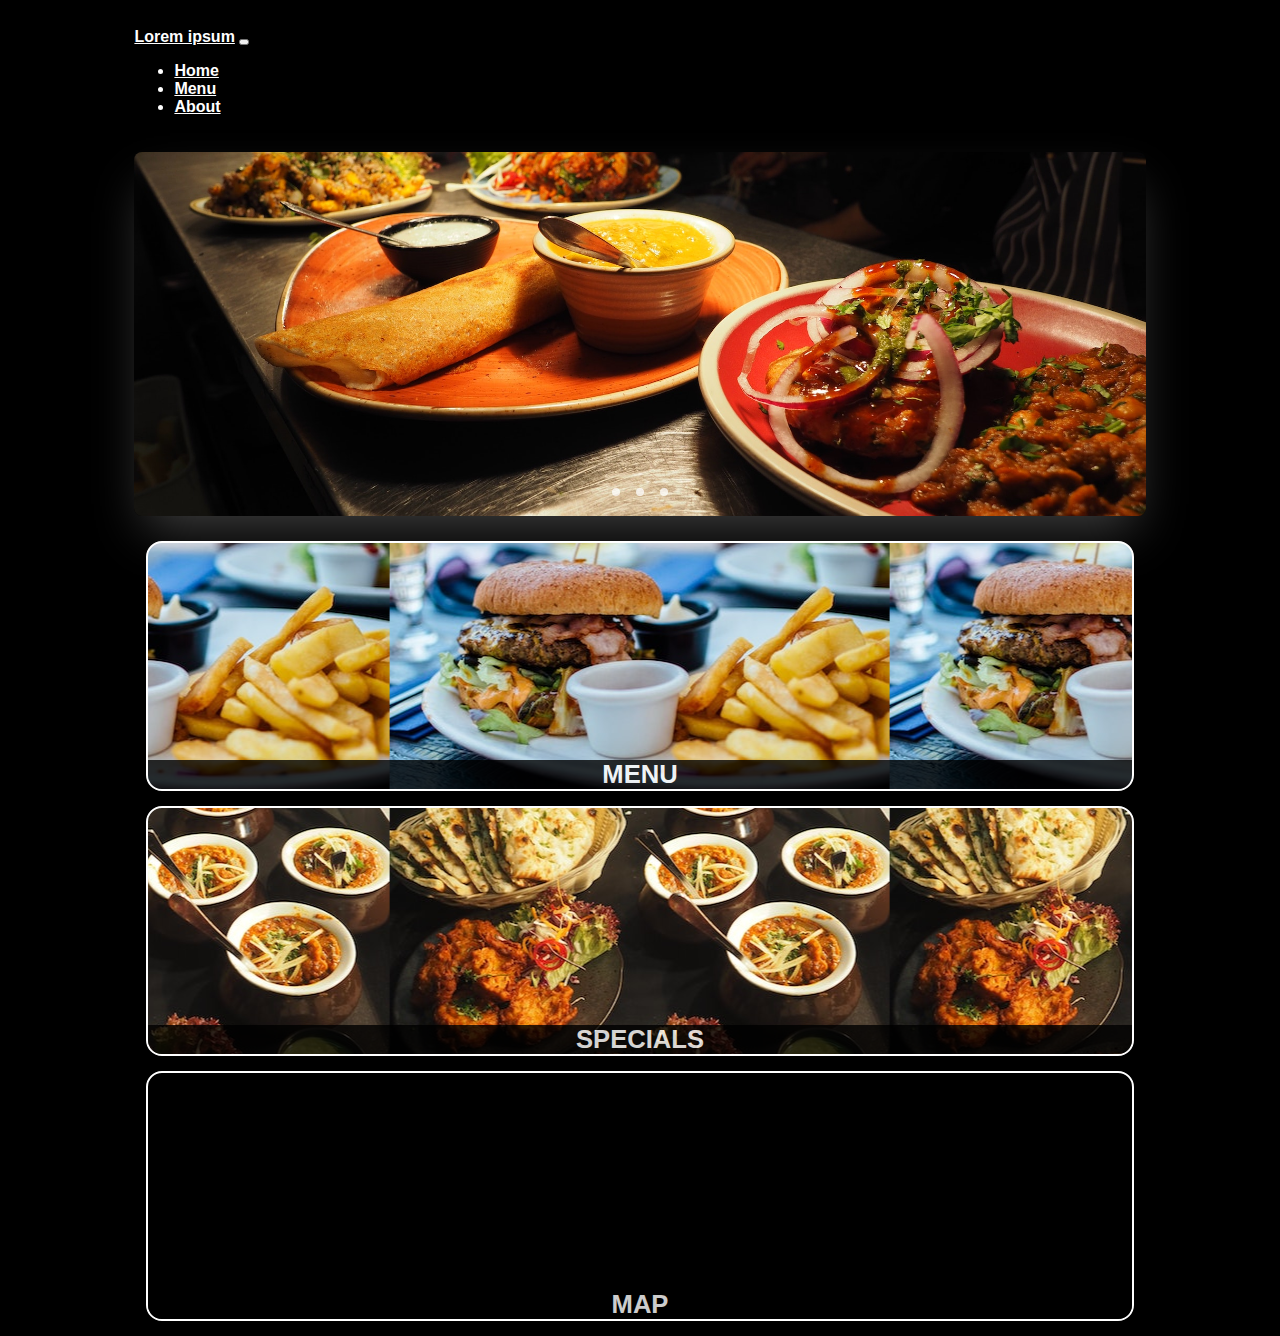
==== site/index.html @ e8bc3ad8 "tiles comleted" ====
<!DOCTYPE html>
<html>
   <head>
    <meta charset="UTF-8">
    <meta name="viewport" content="width=device-width", initial-scale="1">
    <meta http-equiv="X-UA-Compatible" content="IE=edge">
    <title>Foods</title>
    <link href="https://cdn.jsdelivr.net/npm/bootstrap@5.3.0-alpha1/dist/css/bootstrap.min.css" rel="stylesheet" integrity="sha384-GLhlTQ8iRABdZLl6O3oVMWSktQOp6b7In1Zl3/Jr59b6EGGoI1aFkw7cmDA6j6gD" crossorigin="anonymous">
    <script src="https://cdn.jsdelivr.net/npm/bootstrap@5.3.0-alpha1/dist/js/bootstrap.bundle.min.js" integrity="sha384-w76AqPfDkMBDXo30jS1Sgez6pr3x5MlQ1ZAGC+nuZB+EYdgRZgiwxhTBTkF7CXvN" crossorigin="anonymous"></script>
    <link rel="stylesheet" href="css/stylesheet.css">
    <link rel="java" href="js/java.js">
    <link rel="images" href="images">
   </head>
   <body>
      <div class="home">
         <!--top navigation bar-->
         <header>
            <nav id="nav" class="navbar navbar-expand-lg">
               <div class="container-fluid">
                  <a class="navbar-brand mb-0 h1" href="#">Lorem ipsum</a>
                  <button class="navbar-toggler" type="button" data-bs-toggle="collapse" data-bs-target="#navbarSupportedContent"         aria-controls="navbarSupportedContent" aria-expanded="false" aria-label="Toggle navigation">
                     <span class="navbar-toggler-icon"></span>
                  </button>
                  <div class="collapse navbar-collapse" id="navbarSupportedContent">
                     <ul class="navbar-nav ms-auto">
                        <li class="nav-item active">
                           <a class="nav-link"href="#"><span>Home</span></a>
                        </li>
                        <li class="nav-item active">
                           <a class="nav-link"href="#"><span>Menu</span></a>
                        </li>
                        <li class="nav-item active">
                           <a class="nav-link" href="#"><span>About</span></a>
                        </li>
                     </ul>  
                  </div>
               </div>
            </nav>
         </header>
         <!--main content of the website-->
         <section class="container">

            <div class="slider-wrapper col-md-12 col-sm-12 col-xs-12">
               <div class="slider">
                  <img src="images/1.jpg" id="slide-1">
                  <img src="images/2.jpg" id="slide-2">
                  <img src="images/3.jpg" id="slide-3">
               </div>
               <div class="slider-nav">
                  <a href="#slide-1"></a>
                  <a href="#slide-2"></a>
                  <a href="#slide-3"></a>
               </div>
            </div>
         </section>
         <div class="row" id="home-tiles">
            <div class="col-md-4 col-sm-6 col-xs-12">
               <a href="menu-categories.html">
                  <div id="menu-tile">
                     <span>Menu</span>
                  </div>
               </a>
            </div>
            <div class="col-md-4 col-sm-6">
               <a href="single-category.html col-xs-12">
                  <div id="specials-tile">
                     <span>Specials</span>
                  </div>
               </a>
            </div>
            <div class="col-md-4 col-sm-12 col-xs-12">
               <a href="https://goo.gl/maps/xQTiYnsU3hS8sqt38" target="_blank">
                  <div id="map-tile">
                     <iframe src="https://www.google.com/maps/embed?pb=!1m14!1m12!1m3!1d106313.86873558433!2d73.0529792!3d33.623244799999995!2m3!1f0!2f0!3f0!3m2!1i1024!2i768!4f13.1!5e0!3m2!1sen!2s!4v1674904069429!5m2!1sen!2s" width="100%" height="250" style="border:0;" allowfullscreen="" loading="lazy" referrerpolicy="no-referrer-when-downgrade"></iframe>
                     <span>
                        Map
                     </span>
                  </div>
               </a>
            </div>
         </div>
         </div>
   </body>
</html>
---- site/css/stylesheet.css ----
*{
    box-sizing: border-box;
}
body{
   
    color: #ffffff;
    background-color: rgb(0, 0, 0);
    font-family: 'Oxygen', sans-serif;
    font-weight: bold;
}

#nav{
  
    background-color: black;
    padding-top: 20px;
    padding-bottom: 20px;

}
.home{
    margin: 0;
    padding-right: 2%;
    padding-left: 2%;
}

.navbar-brand{ /*brand name*/
    font-weight: bold;
    color: white;
}
@media (min-width:992px) { /*brand name larger view*/
    .home{
        padding-left: 10%;
        padding-right: 10%;
    }
}

.navbar-brand:hover{
    color: white;
}
.navbar-brand:active{
    color: white;
}
.navbar-brand:visited{
    color: white;
}
.navbar-brand:link{
    color: white;
}

.navbar-nav a{
    
    color: white;
}
.navbar-nav a:hover {
    background-color: rgb(106, 43, 43);
    color: #ffffff;
}
.navbar-nav a:active{
    color: #ffffff;
}
.navbar-nav a:visited{
    color: #ffffff;
}
.navbar-nav a:link{
    color: #ffffff;
}
.navbar-toggler-icon{
    background-image: url("data:image/svg+xml,%3csvg xmlns='http://www.w3.org/2000/svg' viewBox='0 0 30 30'%3e%3cpath stroke='rgba%28255, 255, 255, 1%29' stroke-linecap='round' stroke-miterlimit='10' stroke-width='2' d='M4 7h22M4 15h22M4 23h22'/%3e%3c/svg%3e");
    
}
.navbar-toggler{
    padding-right: 0px;
}
.maindiv{
    width: 70%;
    height: 400px;
    left:50%;
    top: 50%;
    transform: translate(-50%,-50%);
    background-size: 100% 100%;
}

/*Home page*/
.container{
    position: relative;
    margin: 0px auto;
    max-width: inherit;
    padding-bottom: 25px;
}
.slider-wrapper{
    position: relative;
    max-width: 100%;
    margin: 0 auto;
    
}
.slider{
    display: flex;
    aspect-ratio: 25/9;
    overflow-x: hidden;
    scroll-snap-type: x mandatory;
    box-shadow: 0 1.5rem 3rem -0.75rem hsla(0, 0%, 100%, 0.25); 
    border-radius: 0.5rem;
  
}
.slider img{
    flex: 1 0 100%;
    scroll-snap-align: start;
    background-image: url("../images/1small.jpg"), url("../images/2small.jpg"), url("../images/3small.jpg");
    animation-name: slide;
    object-fit: cover;
    animation-duration: 10s;
    animation-iteration-count: infinite;
}
.slider img:click{
    animation-play-state: paused;
}
.slider-nav{
    display: flex;
    column-gap: 1rem;
    position: absolute;
    bottom: 1.25rem;
    left: 50%;
    transform: translateX(-50%);
    z-index: 1;
}
.slider-nav a{
    width: 0.5rem;
    height: 0.5rem;
    border-radius: 50%; 
    background-color: #fff;
    opacity: 0.75;
    transition: opacity ease 250rem;
}

@keyframes slide{
    30%{
        transform: translateX(-100%);
    }
    60% {
        transform: translateX(-200%);
    }
}

/*Tiles*/
#home-tiles{
   padding-right: 12px; 
   padding-left: 12px;
}
#menu-tile, #specials-tile, #map-tile{
    height: 250px;
    width: 100%;
    margin-bottom: 15px;
    position: relative;
    border-radius: 1rem;
    border: 2px solid white;
    overflow: hidden;
}
#menu-tile:hover, #specials-tile:hover, #map-tile:hover{
    box-shadow:0 1px 5px 1px #cccccc
}
#menu-tile{
    background-image: url("../images/menu-tile.jpg");
    background-position: center;
}
#specials-tile{
    background-image: url("../images/specials-tile.jpg");
    background-position: center;
}
#menu-tile span, #specials-tile span, #map-tile span{
    position: absolute;
    bottom: 0;
    right: 0;
    width: 100%;
    text-align: center;
    font-size: 1.6rem;
    text-transform: uppercase;
    background-color: #000;
    color: #fff;
    opacity: 0.8;
}
/*Home page end*/
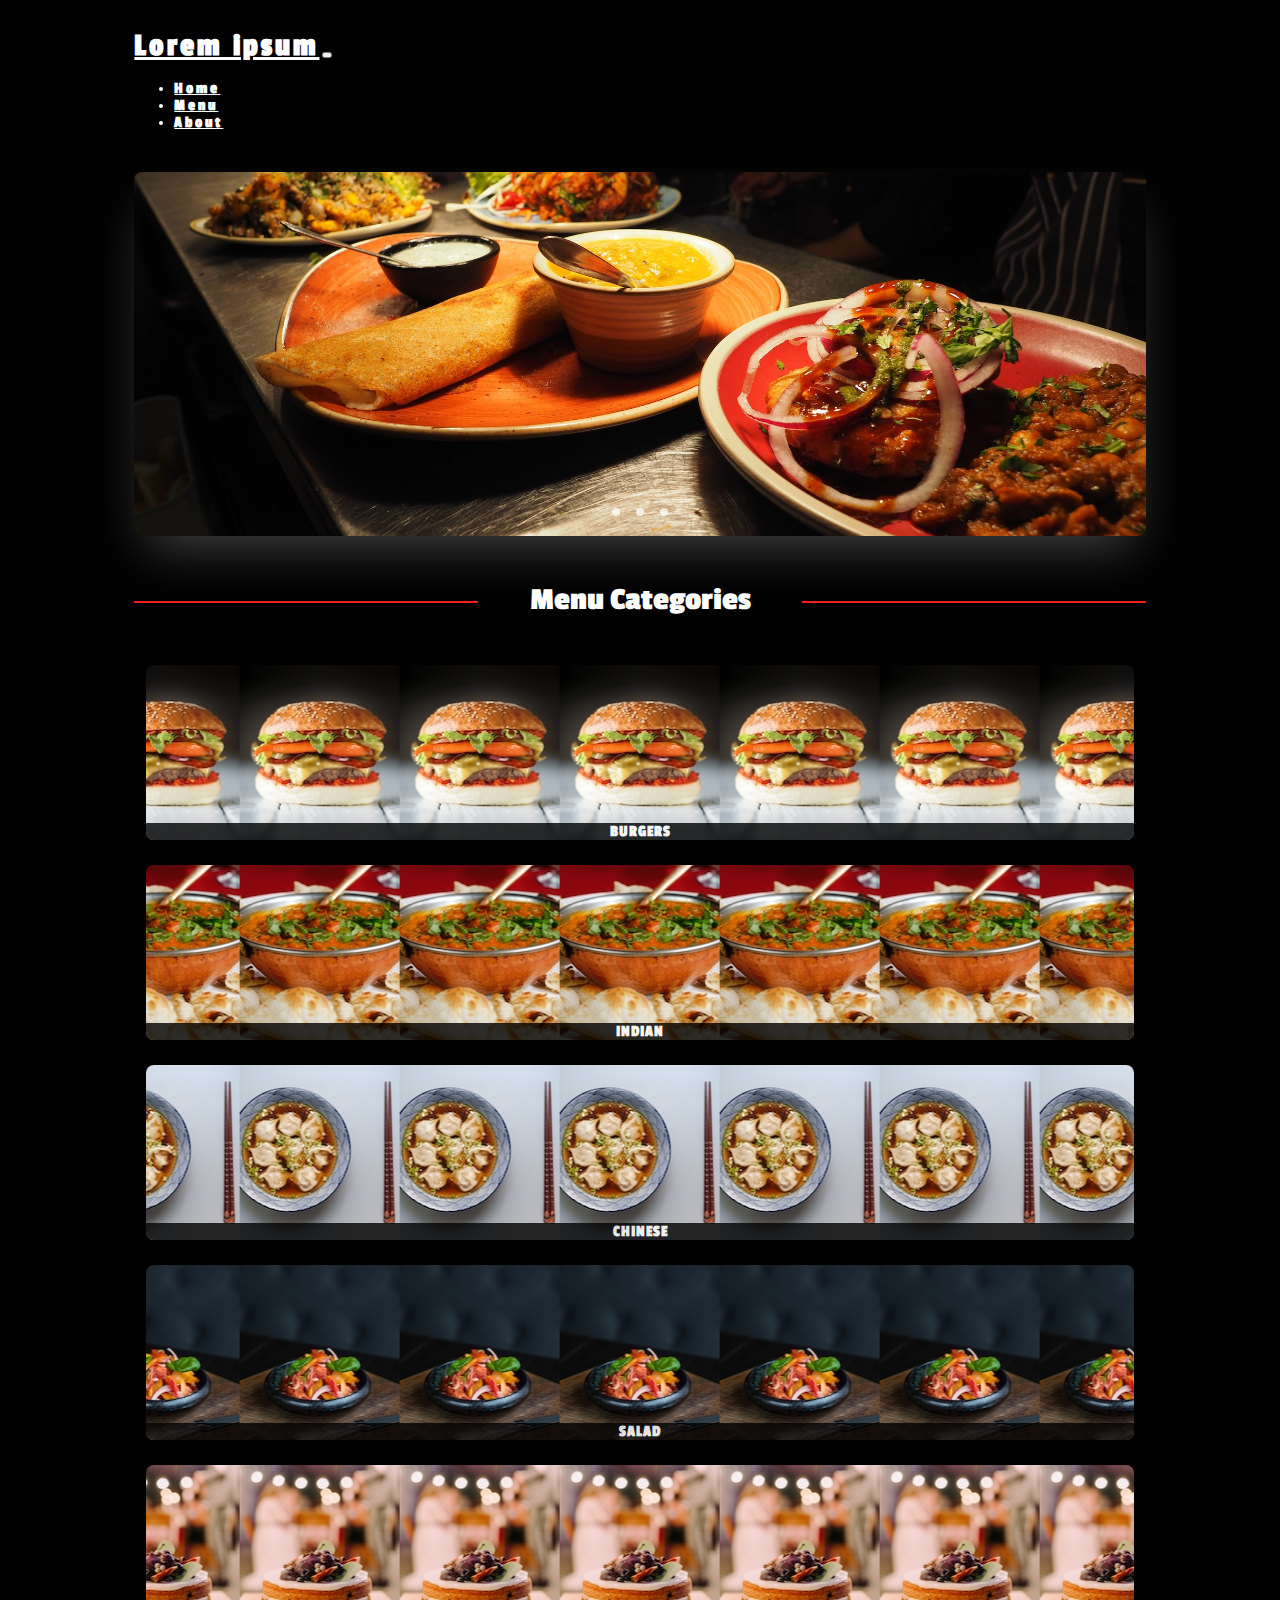
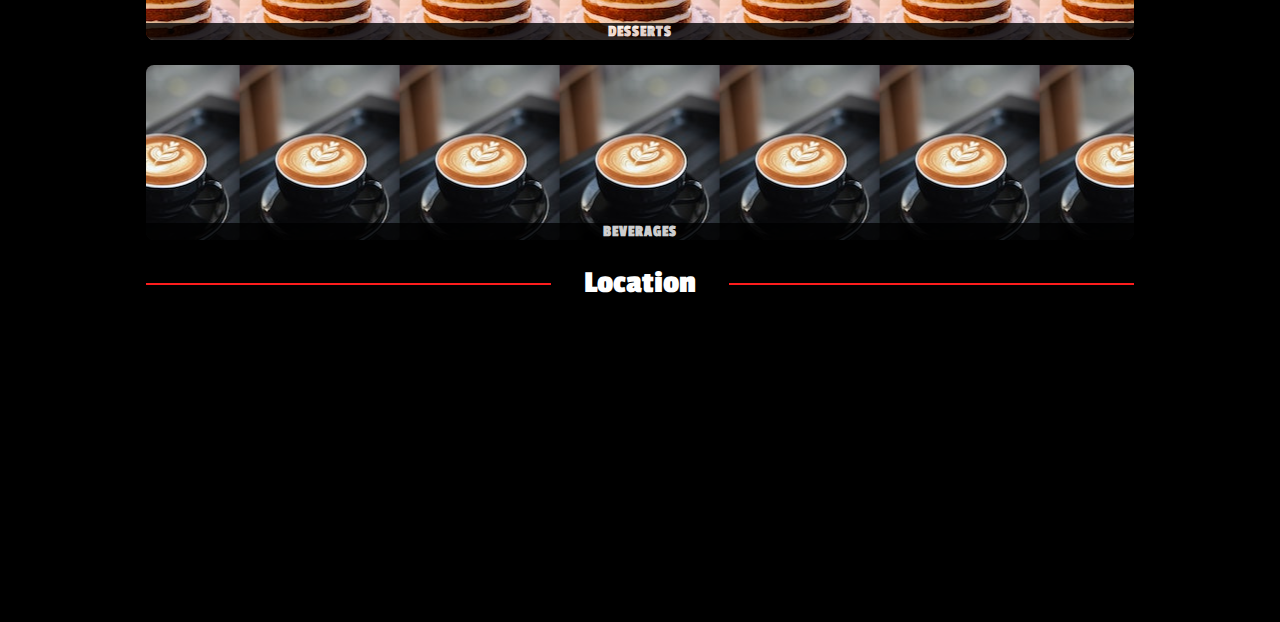
==== commit a3454ad7: "menu categories tiles added on home page" ====
--- a/site/index.html
+++ b/site/index.html
@@ -52,33 +52,66 @@
                   <a href="#slide-3"></a>
                </div>
             </div>
-         </section>
+         </section> 
+         <div class="categories-head">
+            <h1>Menu Categories</h1>
+         </div>
          <div class="row" id="home-tiles">
-            <div class="col-md-4 col-sm-6 col-xs-12">
+            
+            <div class="col-md-2">
                <a href="menu-categories.html">
-                  <div id="menu-tile">
-                     <span>Menu</span>
+                  <div class="cat1" id="menu-tile">
+                     <span>Burgers</span>
                   </div>
                </a>
             </div>
-            <div class="col-md-4 col-sm-6">
-               <a href="single-category.html col-xs-12">
-                  <div id="specials-tile">
-                     <span>Specials</span>
+            <div class="col-md-2">
+               <a href="menu-categories.html">
+                  <div id="menu-tile" class="cat2">
+                     <span>Indian</span>
                   </div>
                </a>
             </div>
-            <div class="col-md-4 col-sm-12 col-xs-12">
-               <a href="https://goo.gl/maps/xQTiYnsU3hS8sqt38" target="_blank">
-                  <div id="map-tile">
-                     <iframe src="https://www.google.com/maps/embed?pb=!1m14!1m12!1m3!1d106313.86873558433!2d73.0529792!3d33.623244799999995!2m3!1f0!2f0!3f0!3m2!1i1024!2i768!4f13.1!5e0!3m2!1sen!2s!4v1674904069429!5m2!1sen!2s" width="100%" height="250" style="border:0;" allowfullscreen="" loading="lazy" referrerpolicy="no-referrer-when-downgrade"></iframe>
-                     <span>
-                        Map
-                     </span>
+            <div class="col-md-2">
+               <a href="menu-categories.html">
+                  <div id="menu-tile" class="cat3">
+                     <span>Chinese</span>
+                  </div>
+               </a>
+            </div>
+            <div class="col-md-2">
+               <a href="menu-categories.html">
+                  <div id="menu-tile" class="cat4">
+                     <span>Salad</span>
+                  </div>
+               </a>
+            </div>
+            <div class="col-md-2">
+               <a href="menu-categories.html">
+                  <div id="menu-tile" class="cat5">
+                     <span>Desserts</span>
+                  </div>
+               </a>
+            </div>
+            <div class="col-md-2">
+               <a href="menu-categories.html">
+                  <div id="menu-tile" class="cat6">
+                     <span>Beverages</span>
                   </div>
                </a>
             </div>
          </div>
+         <div class="location-head">
+            <h1>Location</h1>
          </div>
+         <div class="col-md-12 col-sm-12 col-xs-12">
+            <a href="https://goo.gl/maps/xQTiYnsU3hS8sqt38" target="_blank">
+               <div id="map-tile">
+                  <iframe src="https://www.google.com/maps/embed?pb=!1m14!1m12!1m3!1d106313.86873558433!2d73.0529792!3d33.623244799999995!2m3!1f0!2f0!3f0!3m2!1i1024!2i768!4f13.1!5e0!3m2!1sen!2s!4v1674904069429!5m2!1sen!2s" width="100%" height="250" style="border:0;" allowfullscreen="" loading="lazy" referrerpolicy="no-referrer-when-downgrade"></iframe>
+               </div>
+            </a>
+         </div>
+
+      </div>
    </body>
 </html>--- a/site/css/stylesheet.css
+++ b/site/css/stylesheet.css
@@ -1,11 +1,15 @@
 *{
     box-sizing: border-box;
 }
+@font-face{
+  
+    font-family: 'passion-one-normal';
+    src: url('../fonts/PassionOne-Regular.ttf');
+}
 body{
-   
     color: #ffffff;
     background-color: rgb(0, 0, 0);
-    font-family: 'Oxygen', sans-serif;
+    font-family: passion-one-normal, sans-serif;
     font-weight: bold;
 }
 
@@ -13,9 +17,10 @@
   
     background-color: black;
     padding-top: 20px;
-    padding-bottom: 20px;
-
-}
+    padding-bottom: 25px;
+
+}
+
 .home{
     margin: 0;
     padding-right: 2%;
@@ -25,6 +30,8 @@
 .navbar-brand{ /*brand name*/
     font-weight: bold;
     color: white;
+    letter-spacing: 3px;
+    font-size: 2rem;
 }
 @media (min-width:992px) { /*brand name larger view*/
     .home{
@@ -49,6 +56,8 @@
 .navbar-nav a{
     
     color: white;
+    letter-spacing: 3px;
+    font-size: 1rem;
 }
 .navbar-nav a:hover {
     background-color: rgb(106, 43, 43);
@@ -143,40 +152,217 @@
 /*Tiles*/
 #home-tiles{
    padding-right: 12px; 
-   padding-left: 12px;
-}
-#menu-tile, #specials-tile, #map-tile{
+   padding-left: 12px;   
+}
+#menu-tile, #map-tile{
+    height: 175px;
+    width: 100%;
+    position: relative;
+    border-radius: 0.5rem;
+    overflow: hidden;
+    margin-bottom: 25px;
+}
+#map-tile{
     height: 250px;
-    width: 100%;
-    margin-bottom: 15px;
-    position: relative;
-    border-radius: 1rem;
-    border: 2px solid white;
-    overflow: hidden;
-}
-#menu-tile:hover, #specials-tile:hover, #map-tile:hover{
+}
+#menu-tile:hover, #map-tile:hover{
     box-shadow:0 1px 5px 1px #cccccc
 }
 #menu-tile{
-    background-image: url("../images/menu-tile.jpg");
+  
     background-position: center;
 }
-#specials-tile{
-    background-image: url("../images/specials-tile.jpg");
-    background-position: center;
-}
-#menu-tile span, #specials-tile span, #map-tile span{
+.cat1{
+    background-image: url("../images/burgers.jpg");
+}
+.cat2{
+    background-image: url("../images/indian.jpg");
+}
+.cat3{
+    background-image: url("../images/chinese.jpg");
+}
+.cat4{
+    background-image: url("../images/salad.jpg");
+}
+.cat5{
+    background-image: url("../images/desserts.jpg");
+}
+.cat6{
+    background-image: url("../images/beverages.jpg");
+}
+
+#menu-tile span, #map-tile span{
     position: absolute;
     bottom: 0;
     right: 0;
     width: 100%;
+    font-family: passion-one-normal, sans-serif;
     text-align: center;
-    font-size: 1.6rem;
+    font-size: 1rem;
     text-transform: uppercase;
+    letter-spacing: 1px;
     background-color: #000;
     color: #fff;
     opacity: 0.8;
 }
+@font-face{
+    font-family: 'passion-one-bold';
+    src: url('../fonts/PassionOne-Bold.ttf');
+}
+.categories-head h1{
+    text-align: center;
+    color: #fff;
+    font-family: passion-one-bold, sans-serif;
+    /* font-weight: 300; */
+    padding-bottom: 25px;
+    position: relative;
+}
+.categories-head h1::before{
+    content: "";
+    display: block;
+    width: 34%;
+    height: 2px;
+    background: rgb(253, 29, 29);
+    position: absolute;
+    left:0;
+    top: 30%;
+}
+.categories-head h1::after{
+    content: "";
+    display: block;
+    width: 34%;
+    height: 2px;
+    background: rgb(253, 29, 29);
+    position: absolute;
+    right: 0;
+    top: 30%;
+}
+.location-head h1{
+    text-align: center;
+    color: #fff;
+    font-family: passion-one-bold, sans-serif;
+    /* font-weight: 300; */
+    padding-bottom: 25px;
+    position: relative;
+}
+.location-head h1::before{
+    content: "";
+    display: block;
+    width: 40%;
+    height: 2px;
+    background: rgb(253, 29, 29);
+    position: absolute;
+    left: 12px;
+    top: 30%;
+}
+.location-head h1::after{
+    content: "";
+    display: block;
+    width: 40%;
+    height: 2px;
+    background: rgb(253, 29, 29);
+    position: absolute;
+    right: 12px;
+    top: 30%;
+}
+@media (max-width: 570px){
+    
+    .row{
+        display: grid;
+        grid-auto-flow: column;
+        grid-auto-columns: 35%;
+        overflow-x: auto;
+        overscroll-behavior-inline: contain;
+    }
+  
+    #map-tile{
+        height: 150px;
+    }
+
+    #menu-tile{
+        height: 100px;
+    }
+
+    .cat1{
+        background-image: url("../images/burgers-xs.jpg");
+    }
+    .cat2{
+        background-image: url("../images/indian-xs.jpg");
+    }
+    .cat3{
+        background-image: url("../images/chinese-xs.jpg");
+    }
+    .cat4{
+        background-image: url("../images/salad-xs.jpg");
+    }
+    .cat5{
+        background-image: url("../images/desserts-xs.jpg");
+    }
+    .cat6{
+        background-image: url("../images/beverages-xs.jpg");
+    }
+
+    .categories-head h1{
+        text-align: center;
+        color: #fff;
+        font-family: passion-one-bold, sans-serif;
+        /* font-weight: 300; */
+        padding-bottom: 25px;
+        position: relative;
+        font-size: 1.5rem;
+    }
+    .categories-head h1::before{
+        content: "";
+        display: block;
+        width: 24%;
+        height: 2px;
+        background: rgb(253, 29, 29);
+        position: absolute;
+        left:12px;
+        top: 30%;
+    }
+    .categories-head h1::after{
+        content: "";
+        display: block;
+        width: 24%;
+        height: 2px;
+        background: rgb(253, 29, 29);
+        position: absolute;
+        right: 12px;
+        top: 30%;
+    }
+    .location-head h1{
+        text-align: center;
+        color: #fff;
+        font-family: passion-one-bold, sans-serif;
+        /* font-weight: 300; */
+        padding-bottom: 25px;
+        position: relative;
+        font-size: 1.5rem;
+    }
+    .location-head h1::before{
+        content: "";
+        display: block;
+        width: 34%;
+        height: 2px;
+        background: rgb(253, 29, 29);
+        position: absolute;
+        left: 12px;
+        top: 30%;
+    }
+    .location-head h1::after{
+        content: "";
+        display: block;
+        width: 34%;
+        height: 2px;
+        background: rgb(253, 29, 29);
+        position: absolute;
+        right: 12px;
+        top: 30%;
+    }
+    
+}
+
 /*Home page end*/
 
 
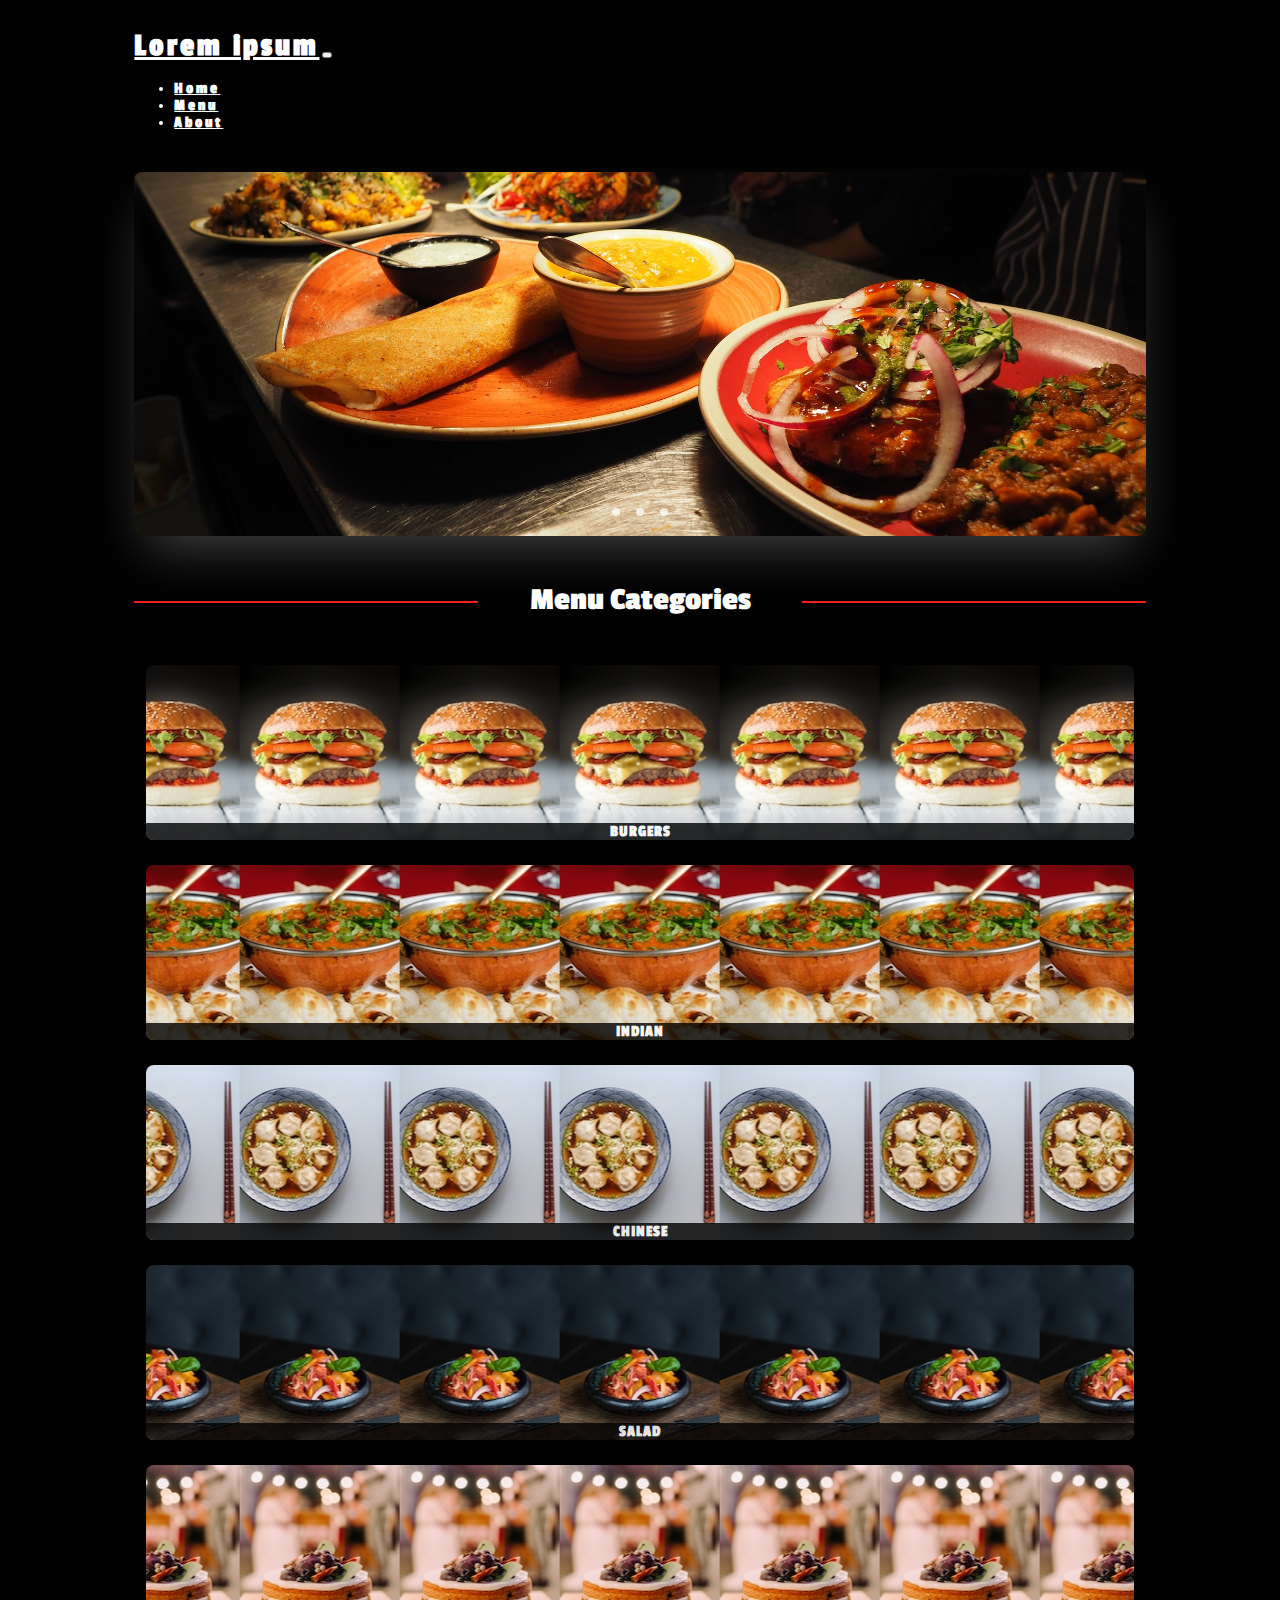
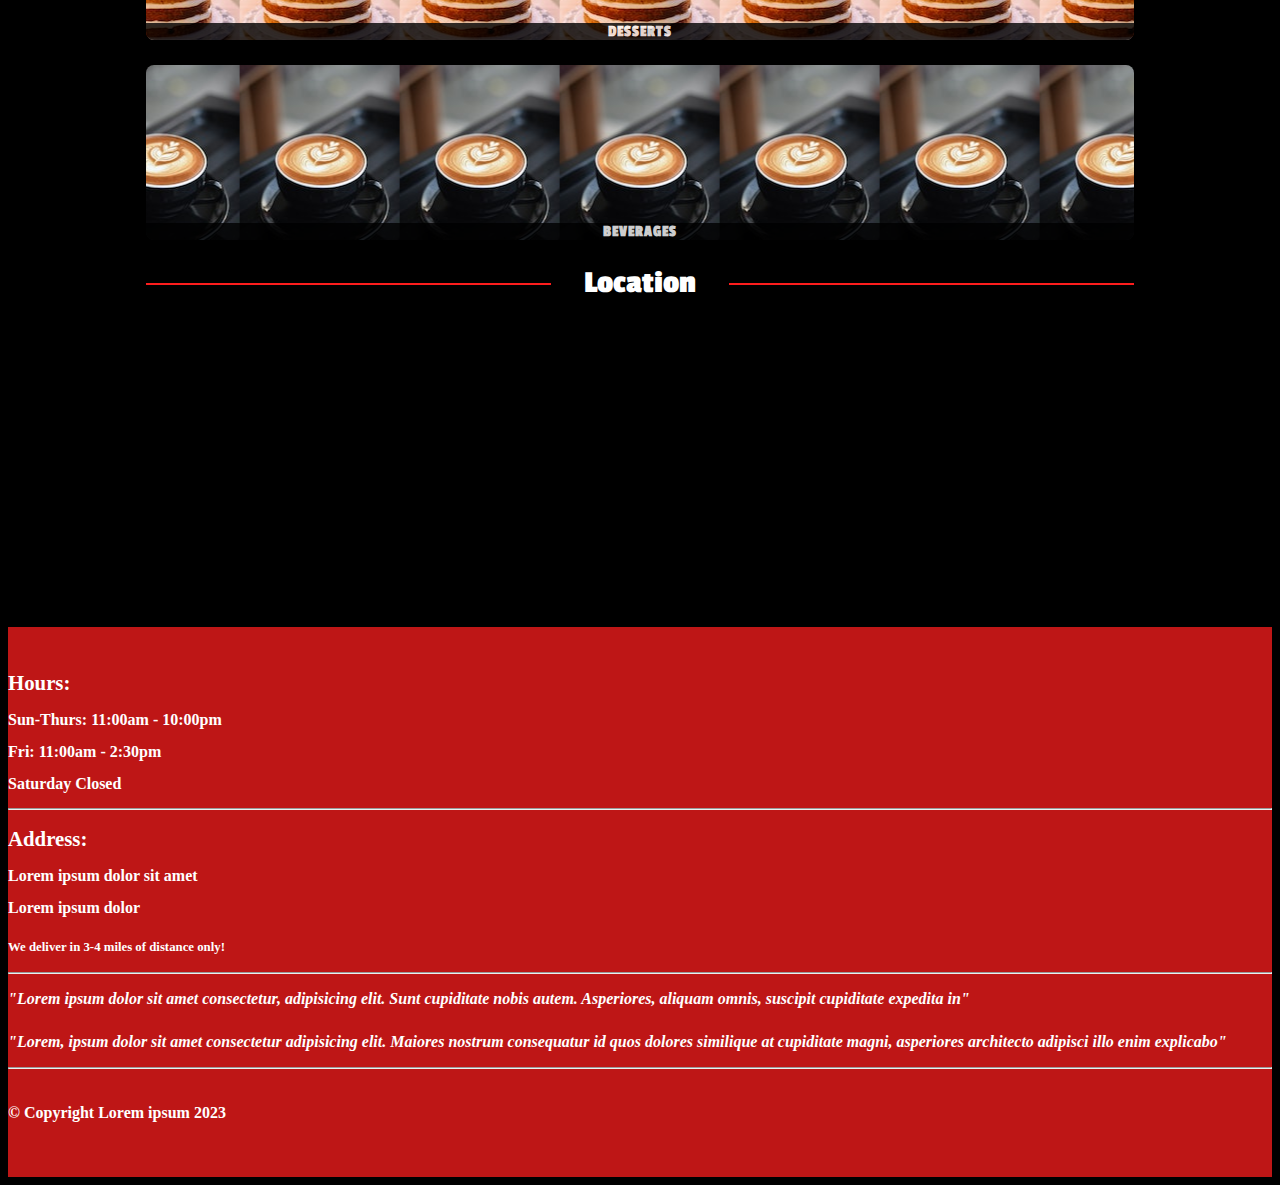
==== commit 67ed4faa: "menu categories tiles added on home page corrected again" ====
--- a/site/index.html
+++ b/site/index.html
@@ -37,6 +37,7 @@
                </div>
             </nav>
          </header>
+         <!-- top nav bar end -->
          <!--main content of the website-->
          <section class="container">
 
@@ -111,7 +112,35 @@
                </div>
             </a>
          </div>
-
+         <!--main content of the website end-->
       </div>
+      <!-- footer start -->
+      <footer class="panel-footer">
+         <div class="container">
+            <div class="row">
+               <section id="hours" class="col-sm-4 col-xs-12">
+                  <span>Hours:</span><br>
+                  Sun-Thurs: 11:00am - 10:00pm<br>
+                  Fri: 11:00am - 2:30pm<br>
+                  Saturday Closed
+                  <hr class="d-block d-sm-none">
+               </section>
+               <section id="address" class="col-sm-4 col-xs-12">
+                  <span>Address:</span><br>
+                  Lorem ipsum dolor sit amet <br>
+                  Lorem ipsum dolor
+                  <p>We deliver in 3-4 miles of distance only!</p>
+                  <hr class="d-block d-sm-none">
+               </section>
+               <section id="testimonials" class="col-sm-4 col-xs-12">
+                  <p>"Lorem ipsum dolor sit amet consectetur, adipisicing elit. Sunt cupiditate nobis autem. Asperiores, aliquam omnis, suscipit cupiditate expedita in" </p>
+                  <p>"Lorem, ipsum dolor sit amet consectetur adipisicing elit. Maiores nostrum consequatur id quos dolores similique at cupiditate magni, asperiores architecto adipisci illo enim explicabo" </p>
+                  <hr class="d-block d-sm-none">
+               </section>
+            </div>
+            <div class="text-center">&copy; Copyright Lorem ipsum 2023</div>
+         </div>
+      </footer>
    </body>
+   
 </html>--- a/site/css/stylesheet.css
+++ b/site/css/stylesheet.css
@@ -265,12 +265,43 @@
     right: 12px;
     top: 30%;
 }
+/* Footer */
+.panel-footer{
+    background-color: rgb(253, 29, 29, 0.75);
+    color: #fff;
+    margin-top: 30px;
+    padding-top: 35px;
+    padding-bottom: 30px;
+    border-top: 0;
+    font-family:'Times New Roman', Times, serif;
+    width: 100%;
+}
+.panel-footer div.row{
+    margin-bottom: 35px;
+}
+#hours, #address{
+    line-height: 2;
+}
+#hours>span , #address>span{
+    font-size: 1.3rem;
+}
+#address p{
+    color: #ffffff;
+    font-size: 0.8rem;
+    line-height: 1.8;
+}
+#testimonials{
+    font-style: italic;
+}
+#testimonials p:nth-child(2){
+    margin-top: 25px;
+} 
 @media (max-width: 570px){
     
     .row{
         display: grid;
         grid-auto-flow: column;
-        grid-auto-columns: 35%;
+        grid-auto-columns: 32%;
         overflow-x: auto;
         overscroll-behavior-inline: contain;
     }
@@ -319,7 +350,7 @@
         background: rgb(253, 29, 29);
         position: absolute;
         left:12px;
-        top: 30%;
+        top: 25%;
     }
     .categories-head h1::after{
         content: "";
@@ -329,7 +360,7 @@
         background: rgb(253, 29, 29);
         position: absolute;
         right: 12px;
-        top: 30%;
+        top: 25%;
     }
     .location-head h1{
         text-align: center;
@@ -348,7 +379,7 @@
         background: rgb(253, 29, 29);
         position: absolute;
         left: 12px;
-        top: 30%;
+        top: 25%;
     }
     .location-head h1::after{
         content: "";
@@ -358,9 +389,11 @@
         background: rgb(253, 29, 29);
         position: absolute;
         right: 12px;
-        top: 30%;
-    }
-    
+        top: 25%;
+    }
+    .panel-footer{
+        display: block;
+    }
 }
 
 /*Home page end*/
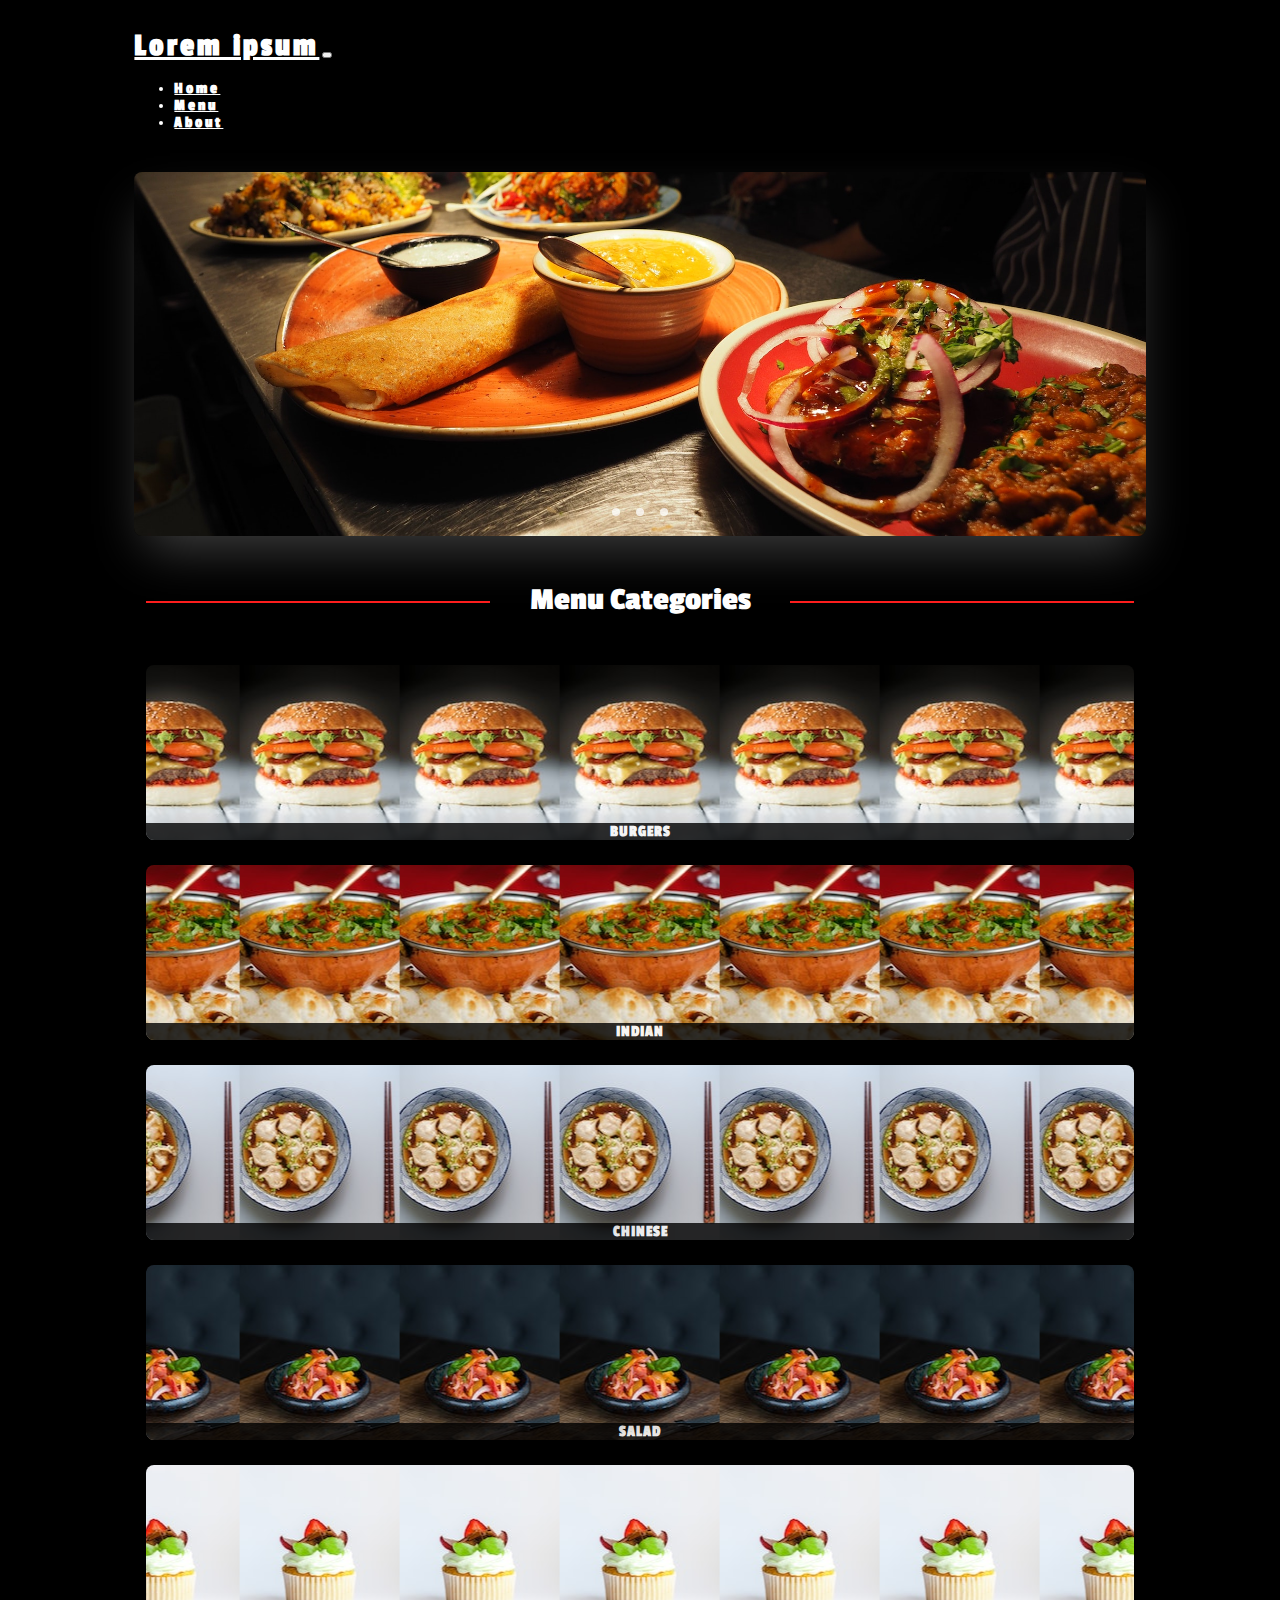
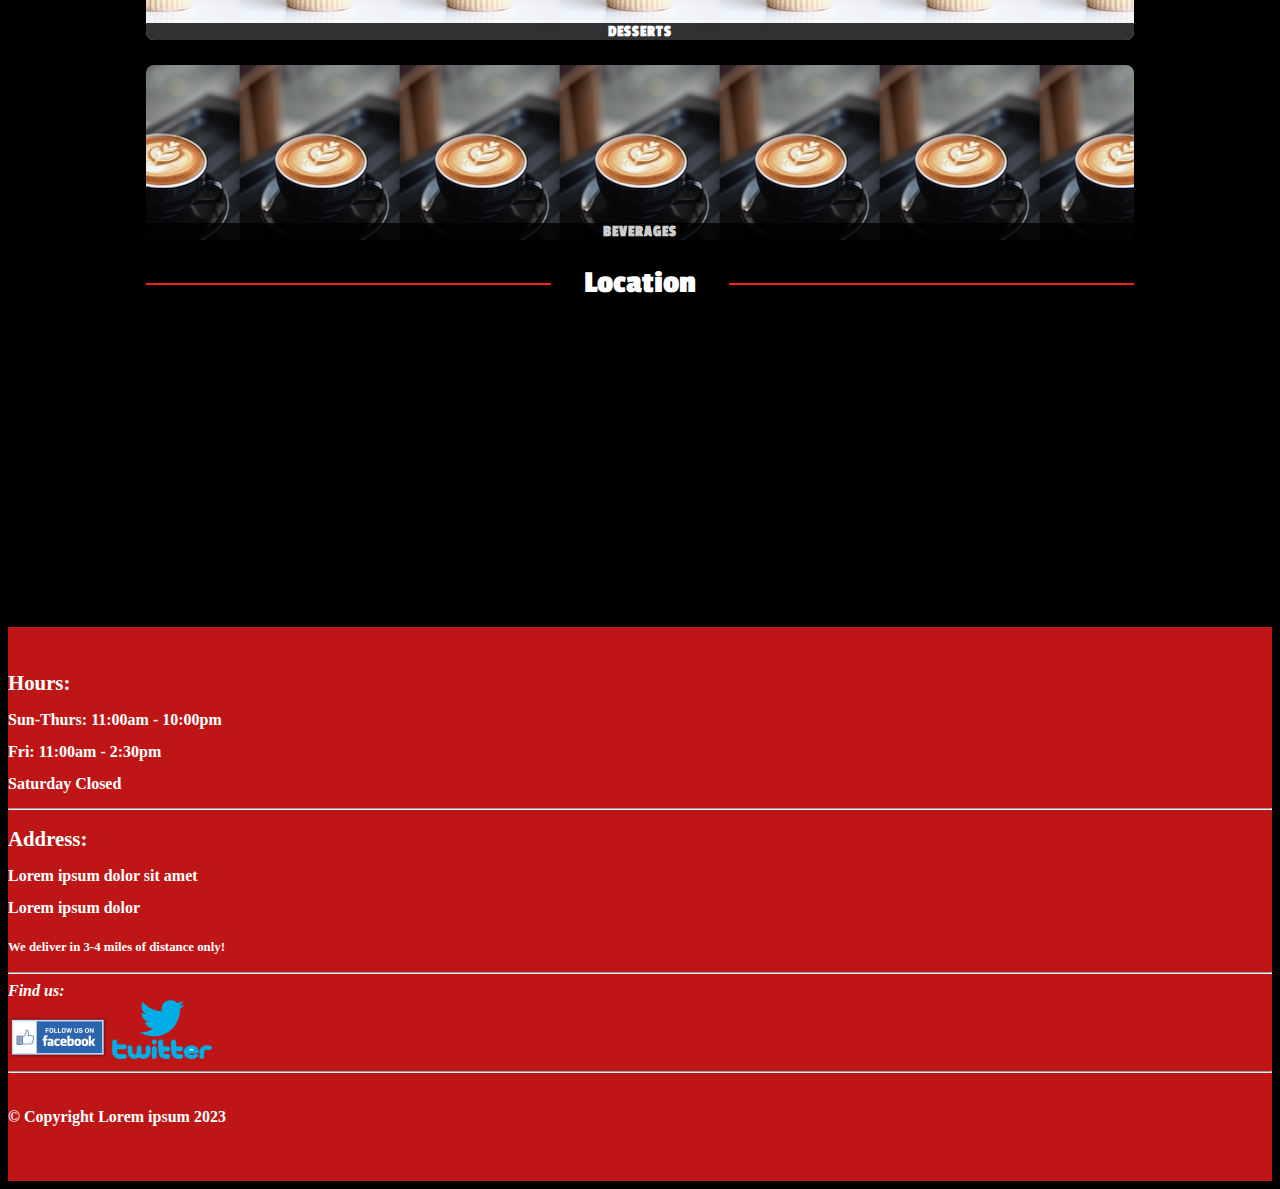
==== commit d8cabd42: "menu-categories page draft1" ====
--- a/site/index.html
+++ b/site/index.html
@@ -24,10 +24,10 @@
                   <div class="collapse navbar-collapse" id="navbarSupportedContent">
                      <ul class="navbar-nav ms-auto">
                         <li class="nav-item active">
-                           <a class="nav-link"href="#"><span>Home</span></a>
+                           <a class="nav-link"href="index.html"><span>Home</span></a>
                         </li>
                         <li class="nav-item active">
-                           <a class="nav-link"href="#"><span>Menu</span></a>
+                           <a class="nav-link"href="menu-categories.html"><span>Menu</span></a>
                         </li>
                         <li class="nav-item active">
                            <a class="nav-link" href="#"><span>About</span></a>
@@ -133,8 +133,10 @@
                   <hr class="d-block d-sm-none">
                </section>
                <section id="testimonials" class="col-sm-4 col-xs-12">
-                  <p>"Lorem ipsum dolor sit amet consectetur, adipisicing elit. Sunt cupiditate nobis autem. Asperiores, aliquam omnis, suscipit cupiditate expedita in" </p>
-                  <p>"Lorem, ipsum dolor sit amet consectetur adipisicing elit. Maiores nostrum consequatur id quos dolores similique at cupiditate magni, asperiores architecto adipisci illo enim explicabo" </p>
+                  <span>Find us:</span><br>
+                  <!-- <div>find us</div> -->
+                  <img src="images/facebook.png" alt="">
+                  <img src="images/twitter.png" alt="">
                   <hr class="d-block d-sm-none">
                </section>
             </div>
--- a/site/css/stylesheet.css
+++ b/site/css/stylesheet.css
@@ -164,6 +164,8 @@
 }
 #map-tile{
     height: 250px;
+    margin-right: 12px;
+    margin-right: 100px;
 }
 #menu-tile:hover, #map-tile:hover{
     box-shadow:0 1px 5px 1px #cccccc
@@ -224,7 +226,7 @@
     height: 2px;
     background: rgb(253, 29, 29);
     position: absolute;
-    left:0;
+    left:12px;
     top: 30%;
 }
 .categories-head h1::after{
@@ -234,7 +236,7 @@
     height: 2px;
     background: rgb(253, 29, 29);
     position: absolute;
-    right: 0;
+    right: 12px;
     top: 30%;
 }
 .location-head h1{
@@ -296,6 +298,93 @@
 #testimonials p:nth-child(2){
     margin-top: 25px;
 } 
+#testimonials img{
+    background-color: transparent;
+}
+/* medium to large devices / tabs */
+@media (min-width: 769px) and (max-width: 1200px){
+    #menu-tile{
+        height: 135px;
+    }
+    #menu-categories-tiles{
+        padding-right: 12px;
+        padding-left: 12px;
+    }
+    
+}
+/* small devices */
+@media (min-width: 570px) and (max-width: 769px){
+    .row{
+        display: grid;
+        grid-auto-flow: column;
+        grid-auto-columns: 23%;
+        overflow-x: auto;
+        overscroll-behavior-inline: contain;
+    }
+    #menu-tile{
+        height: 120px;
+    }
+    .categories-head h1{
+        text-align: center;
+        color: #fff;
+        font-family: passion-one-bold, sans-serif;
+        /* font-weight: 300; */
+        padding-bottom: 25px;
+        position: relative;
+        font-size: 1.5rem;
+    }
+    .categories-head h1::before{
+        content: "";
+        display: block;
+        width: 33%;
+        height: 2px;
+        background: rgb(253, 29, 29);
+        position: absolute;
+        left:12px;
+        top: 25%;
+    }
+    .categories-head h1::after{
+        content: "";
+        display: block;
+        width: 33%;
+        height: 2px;
+        background: rgb(253, 29, 29);
+        position: absolute;
+        right: 12px;
+        top: 25%;
+    }
+    .location-head h1{
+        text-align: center;
+        color: #fff;
+        font-family: passion-one-bold, sans-serif;
+        /* font-weight: 300; */
+        padding-bottom: 25px;
+        position: relative;
+        font-size: 1.5rem;
+    }
+    .location-head h1::before{
+        content: "";
+        display: block;
+        width: 36%;
+        height: 2px;
+        background: rgb(253, 29, 29);
+        position: absolute;
+        left: 12px;
+        top: 25%;
+    }
+    .location-head h1::after{
+        content: "";
+        display: block;
+        width: 36%;
+        height: 2px;
+        background: rgb(253, 29, 29);
+        position: absolute;
+        right: 12px;
+        top: 25%;
+    }
+
+}
+/* Extra small devuces only */
 @media (max-width: 570px){
     
     .row{
@@ -337,7 +426,7 @@
         text-align: center;
         color: #fff;
         font-family: passion-one-bold, sans-serif;
-        /* font-weight: 300; */
+        font-weight: 300;
         padding-bottom: 25px;
         position: relative;
         font-size: 1.5rem;
@@ -391,11 +480,48 @@
         right: 12px;
         top: 25%;
     }
-    .panel-footer{
-        display: block;
-    }
-}
+    .panel-footer .row{
+        display: block;
+    }
+    .panel-footer section{
+        margin-bottom: 30px;
+        text-align: center;
+    }
+    .panel-footer section:nth-child(3){
+        margin-bottom: 0;
+    }
+    .panel-footer section hr{
+        position: relative;
+        width: 50%;
+        left: 25%;
+        right: 25%;
+
+    }
+}
+
 
 /*Home page end*/
 
-
+/* Menu cetegories page start */
+#menu-categories-title::before{
+    content: "";
+    display: block;
+    width: 37%;
+    height: 2px;
+    background: rgb(253, 29, 29);
+    position: absolute;
+    left: 12px;
+    top: 25%;
+}
+#menu-categories-title::after{
+    content: "";
+    display: block;
+    width: 37%;
+    height: 2px;
+    background: rgb(253, 29, 29);
+    position: absolute;
+    right: 12px;
+    top: 25%;
+}
+
+/* Menu categories page end */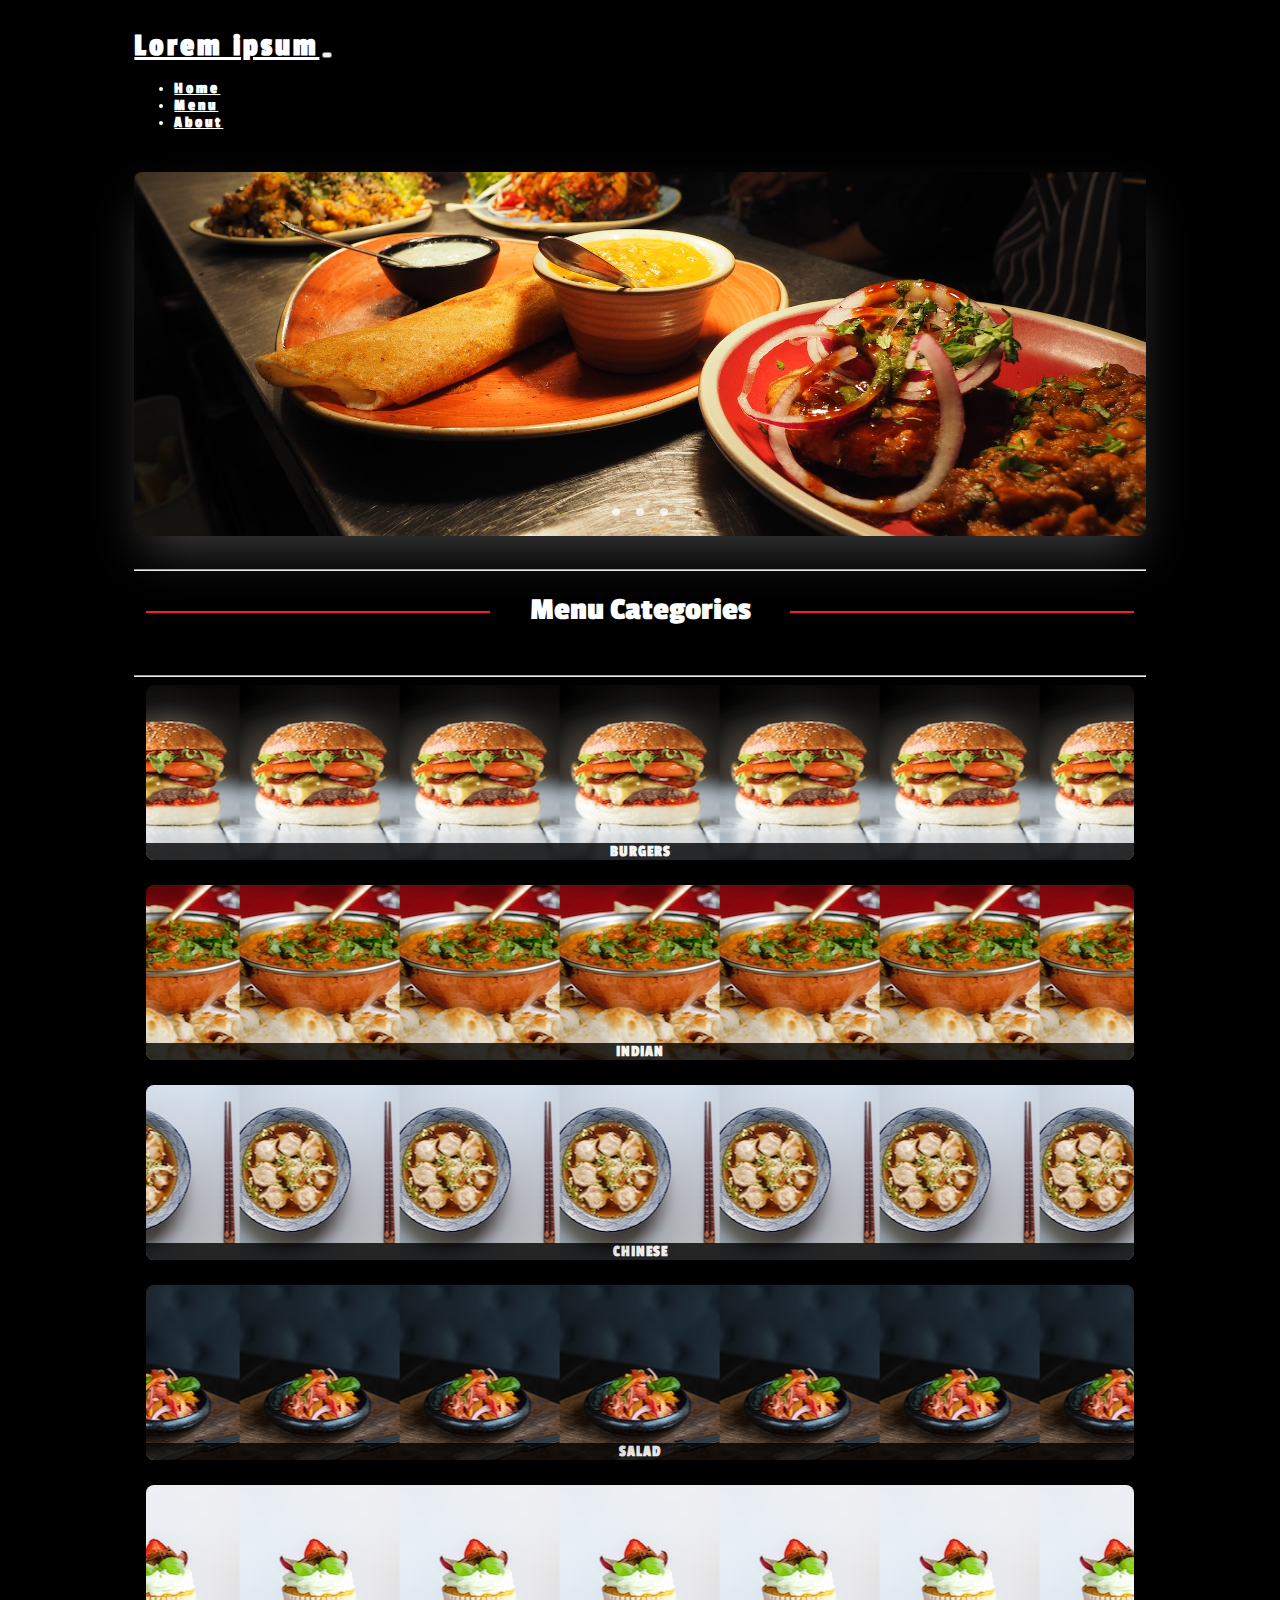
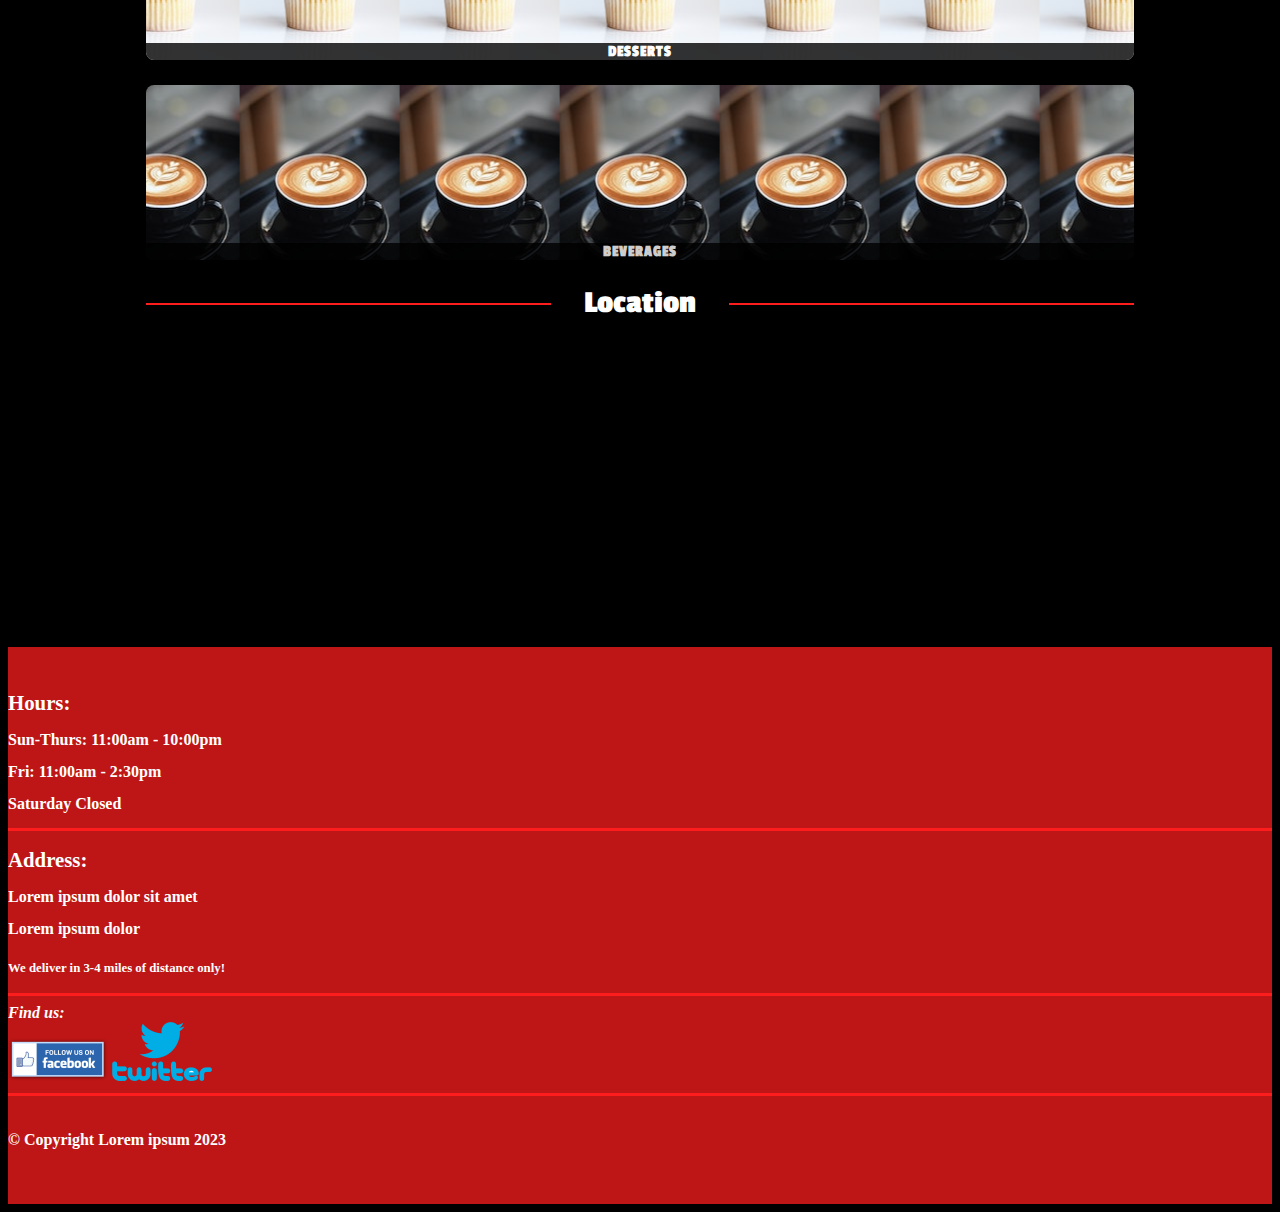
==== commit eef12e2c: "fixed menu categories page tiles for small devices" ====
--- a/site/index.html
+++ b/site/index.html
@@ -12,13 +12,13 @@
     <link rel="images" href="images">
    </head>
    <body>
-      <div class="home">
+      <div class="home" id="main-pg">
          <!--top navigation bar-->
          <header>
             <nav id="nav" class="navbar navbar-expand-lg">
                <div class="container-fluid">
                   <a class="navbar-brand mb-0 h1" href="#">Lorem ipsum</a>
-                  <button class="navbar-toggler" type="button" data-bs-toggle="collapse" data-bs-target="#navbarSupportedContent"         aria-controls="navbarSupportedContent" aria-expanded="false" aria-label="Toggle navigation">
+                  <button class="navbar-toggler" type="button" data-bs-toggle="collapse" data-bs-target="#navbarSupportedContent" aria-controls="navbarSupportedContent" aria-expanded="false" aria-label="Toggle navigation">
                      <span class="navbar-toggler-icon"></span>
                   </button>
                   <div class="collapse navbar-collapse" id="navbarSupportedContent">
@@ -39,7 +39,7 @@
          </header>
          <!-- top nav bar end -->
          <!--main content of the website-->
-         <section class="container">
+         <section class="main-pg-slider">
 
             <div class="slider-wrapper col-md-12 col-sm-12 col-xs-12">
                <div class="slider">
@@ -55,7 +55,9 @@
             </div>
          </section> 
          <div class="categories-head">
+            <hr>
             <h1>Menu Categories</h1>
+            <hr>
          </div>
          <div class="row" id="home-tiles">
             
--- a/site/css/stylesheet.css
+++ b/site/css/stylesheet.css
@@ -20,7 +20,9 @@
     padding-bottom: 25px;
 
 }
-
+.container-fluid{
+    padding-right: 2px;
+}
 .home{
     margin: 0;
     padding-right: 2%;
@@ -89,12 +91,7 @@
 }
 
 /*Home page*/
-.container{
-    position: relative;
-    margin: 0px auto;
-    max-width: inherit;
-    padding-bottom: 25px;
-}
+
 .slider-wrapper{
     position: relative;
     max-width: 100%;
@@ -168,7 +165,7 @@
     margin-right: 100px;
 }
 #menu-tile:hover, #map-tile:hover{
-    box-shadow:0 1px 5px 1px #cccccc
+    box-shadow:0 1px 5px 1px #cccccc;
 }
 #menu-tile{
   
@@ -211,6 +208,12 @@
     font-family: 'passion-one-bold';
     src: url('../fonts/PassionOne-Bold.ttf');
 }
+.categories-head{
+    padding-top: 25px;
+}
+.categories-head hr{
+
+}
 .categories-head h1{
     text-align: center;
     color: #fff;
@@ -301,20 +304,49 @@
 #testimonials img{
     background-color: transparent;
 }
+/* Menu categories page start */
+/* #menu-cat-tile{
+    height: 250px;
+    width: 100%;
+    position: relative;
+    border-radius: 0.5rem;
+    overflow: hidden;
+    margin-bottom: 25px;
+    background-position: center;
+}
+#menu-cat-tile span{
+    position: absolute;
+    bottom: 0;
+    right: 0;
+    width: 100%;
+    font-family: passion-one-normal, sans-serif;
+    text-align: center;
+    font-size: 1rem;
+    text-transform: uppercase;
+    letter-spacing: 1px;
+    background-color: #000;
+    color: #fff;
+    opacity: 0.8;
+}
+#menu-cat-tile:hover{
+    box-shadow:0 1px 5px 1px #cccccc
+
+} */
+/* Menu categories page end */
 /* medium to large devices / tabs */
 @media (min-width: 769px) and (max-width: 1200px){
     #menu-tile{
         height: 135px;
     }
-    #menu-categories-tiles{
+    /* #menu-categories-tiles{
         padding-right: 12px;
         padding-left: 12px;
     }
-    
+     */
 }
 /* small devices */
-@media (min-width: 570px) and (max-width: 769px){
-    .row{
+@media (min-width: 576px) and (max-width: 769px){
+    #main-pg .row{
         display: grid;
         grid-auto-flow: column;
         grid-auto-columns: 23%;
@@ -382,23 +414,22 @@
         right: 12px;
         top: 25%;
     }
-
-}
-/* Extra small devuces only */
-@media (max-width: 570px){
-    
-    .row{
+      /* categories page */
+    
+
+
+}
+
+/* Extra small devices only */
+@media (max-width: 576px){
+    
+    #main-pg .row{
         display: grid;
         grid-auto-flow: column;
         grid-auto-columns: 32%;
         overflow-x: auto;
         overscroll-behavior-inline: contain;
     }
-  
-    #map-tile{
-        height: 150px;
-    }
-
     #menu-tile{
         height: 100px;
     }
@@ -497,31 +528,88 @@
         right: 25%;
 
     }
+    /* Menu-Categories page */
+    /* #menu-categories-title::before{
+        content: "";
+        display: block;
+        width: 100%;
+        height: 2px;
+        background: rgb(253, 29, 29);
+        position: absolute;
+        left: 12px;
+        top: 25%;
+    }
+    #menu-categories-title::after{
+        content: "";
+        display: block;
+        width: 100%;
+        height: 2px;
+        background: rgb(253, 29, 29);
+        position: absolute;
+        right: 12px;
+        top: 25%;
+    } */
+ 
 }
 
 
 /*Home page end*/
 
-/* Menu cetegories page start */
-#menu-categories-title::before{
-    content: "";
-    display: block;
-    width: 37%;
-    height: 2px;
-    background: rgb(253, 29, 29);
-    position: absolute;
-    left: 12px;
-    top: 25%;
-}
-#menu-categories-title::after{
-    content: "";
-    display: block;
-    width: 37%;
-    height: 2px;
-    background: rgb(253, 29, 29);
-    position: absolute;
-    right: 12px;
-    top: 25%;
-}
-
+/* Menu categories page start */
+.container{
+    position: relative;
+    align-content: center;
+    margin: 0px auto;
+    max-width: inherit;
+    padding-bottom: 25px;
+}
+#menu-categories-title{
+    position: relative;
+    text-align: center;
+    
+}
+.container hr{
+    border: none;
+    height: 3px;
+    background-color: rgb(253, 29, 29);
+    opacity: 1;
+    
+}
+
+.category-tile{
+    position: relative;
+    border: 2px;
+    border-radius: 0.5rem;
+    overflow: hidden;
+    
+    height: auto; 
+    margin: 0 auto 25px;
+    /* max-width: 100%; */
+}
+.category-tile img{
+    width: 100%;
+    height: auto;
+}
+.category-tile:hover{
+    box-shadow:0 1px 5px 1px #cccccc;
+
+}
+#categories-page-tiles.row{
+    padding-left: 12px;
+    padding-right: 12px;
+    
+}
+.category-tile span{
+    position:absolute;
+    bottom: 0;
+    right: 0;
+    width: 100%;
+    text-align: center;
+    font-size: 1.2em;
+    letter-spacing: 1px;
+    text-transform: uppercase;
+    background-color: #000;
+    color: #fff;
+    opacity: .8;
+}
 /* Menu categories page end */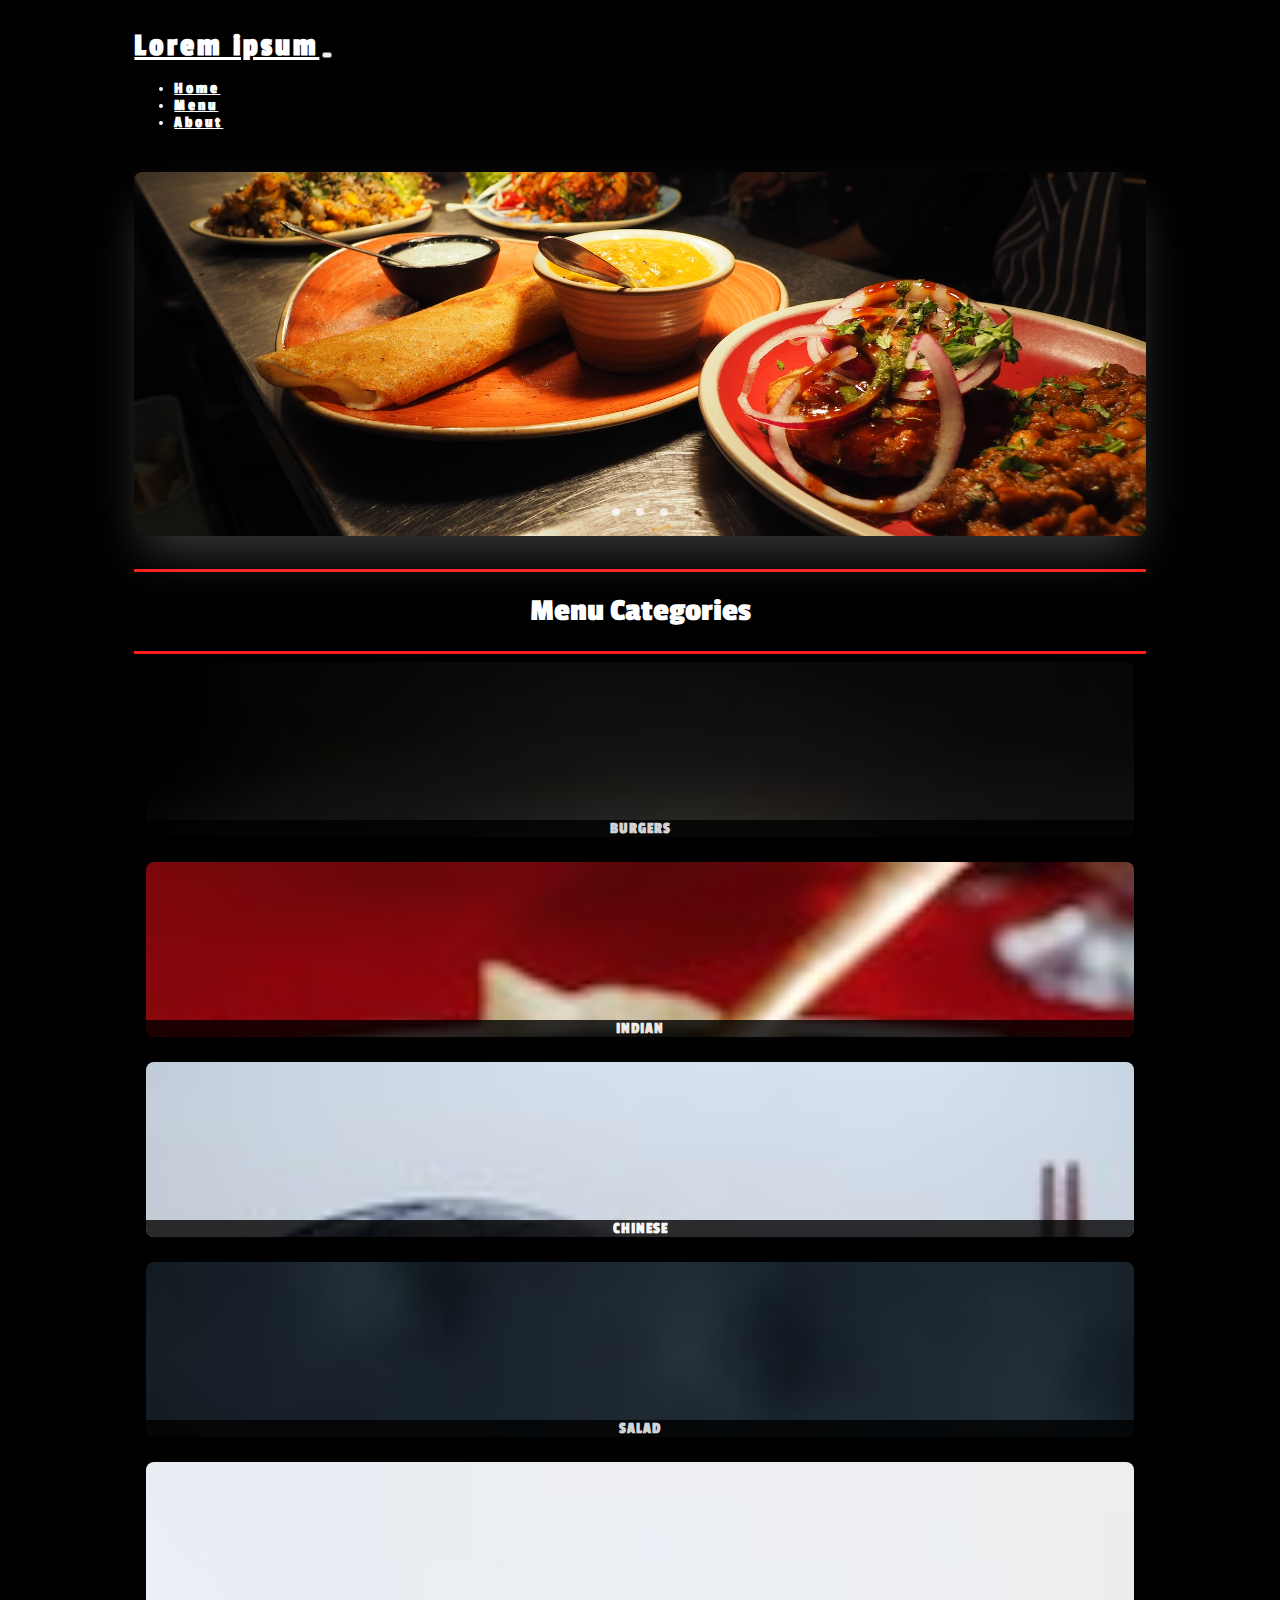
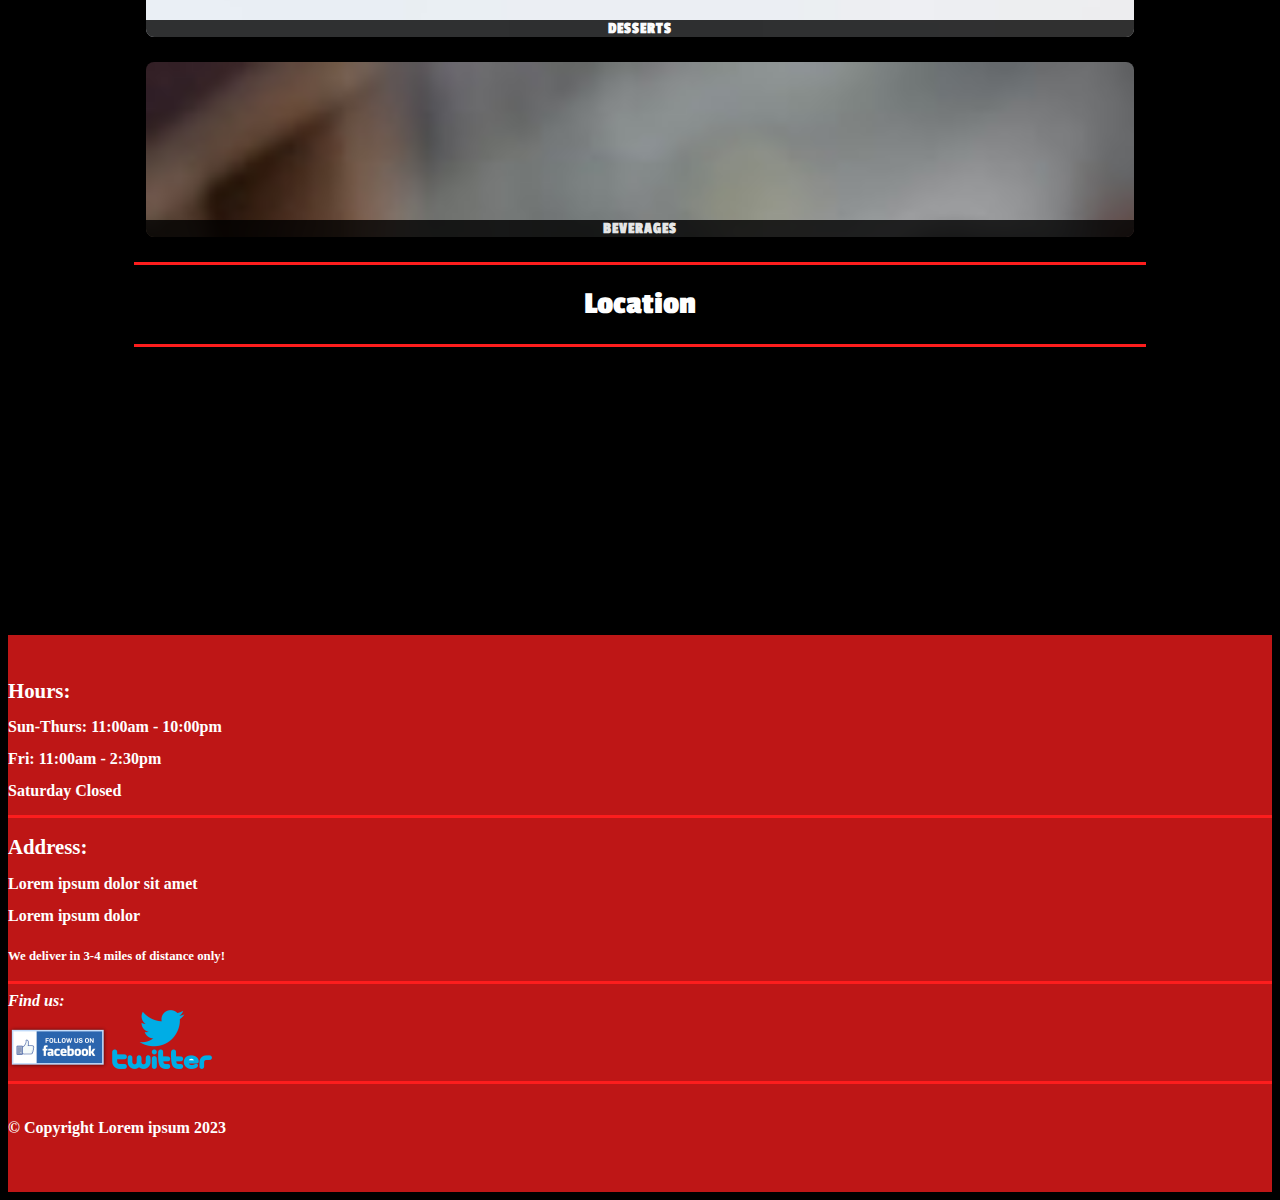
==== commit 569bd072: "All image responsiveness fixed and home page design changed." ====
--- a/site/index.html
+++ b/site/index.html
@@ -63,49 +63,57 @@
             
             <div class="col-md-2">
                <a href="menu-categories.html">
-                  <div class="cat1" id="menu-tile">
+                  <div class="main-pg-cat-tiles" id="menu-tile">
+                     <img  src="images/burgers.jpg"  alt="category1">
                      <span>Burgers</span>
                   </div>
                </a>
             </div>
             <div class="col-md-2">
                <a href="menu-categories.html">
-                  <div id="menu-tile" class="cat2">
+                  <div class="main-pg-cat-tiles" id="menu-tile">
+                     <img  src="images/indian.jpg"  alt="category1">
                      <span>Indian</span>
                   </div>
                </a>
             </div>
             <div class="col-md-2">
                <a href="menu-categories.html">
-                  <div id="menu-tile" class="cat3">
+                  <div class="main-pg-cat-tiles" id="menu-tile">
+                     <img  src="images/chinese.jpg"  alt="category1">
                      <span>Chinese</span>
                   </div>
                </a>
             </div>
             <div class="col-md-2">
                <a href="menu-categories.html">
-                  <div id="menu-tile" class="cat4">
+                  <div class="main-pg-cat-tiles" id="menu-tile">
+                     <img  src="images/salad.jpg"  alt="category1">
                      <span>Salad</span>
                   </div>
                </a>
             </div>
             <div class="col-md-2">
                <a href="menu-categories.html">
-                  <div id="menu-tile" class="cat5">
+                  <div class="main-pg-cat-tiles" id="menu-tile">
+                     <img  src="images/desserts.jpg"  alt="category1">
                      <span>Desserts</span>
                   </div>
                </a>
             </div>
             <div class="col-md-2">
                <a href="menu-categories.html">
-                  <div id="menu-tile" class="cat6">
+                  <div class="main-pg-cat-tiles" id="menu-tile">
+                     <img  src="images/beverages.jpg"  alt="category1">
                      <span>Beverages</span>
                   </div>
                </a>
             </div>
          </div>
          <div class="location-head">
+            <hr>
             <h1>Location</h1>
+            <hr>
          </div>
          <div class="col-md-12 col-sm-12 col-xs-12">
             <a href="https://goo.gl/maps/xQTiYnsU3hS8sqt38" target="_blank">
--- a/site/css/stylesheet.css
+++ b/site/css/stylesheet.css
@@ -171,7 +171,7 @@
   
     background-position: center;
 }
-.cat1{
+/* .cat1{
     background-image: url("../images/burgers.jpg");
 }
 .cat2{
@@ -188,8 +188,11 @@
 }
 .cat6{
     background-image: url("../images/beverages.jpg");
-}
-
+} */
+.main-pg-cat-tiles img{
+    width: 100%;
+    height: auto;
+}
 #menu-tile span, #map-tile span{
     position: absolute;
     bottom: 0;
@@ -212,17 +215,19 @@
     padding-top: 25px;
 }
 .categories-head hr{
-
+    border: none;
+    height: 3px;
+    background-color: rgb(253, 29, 29);
+    opacity: 1;
 }
 .categories-head h1{
     text-align: center;
     color: #fff;
     font-family: passion-one-bold, sans-serif;
-    /* font-weight: 300; */
-    padding-bottom: 25px;
-    position: relative;
-}
-.categories-head h1::before{
+   
+    position: relative;
+}
+/* .categories-head h1::before{
     content: "";
     display: block;
     width: 34%;
@@ -241,35 +246,22 @@
     position: absolute;
     right: 12px;
     top: 30%;
-}
+} */
 .location-head h1{
     text-align: center;
     color: #fff;
     font-family: passion-one-bold, sans-serif;
-    /* font-weight: 300; */
-    padding-bottom: 25px;
-    position: relative;
-}
-.location-head h1::before{
-    content: "";
-    display: block;
-    width: 40%;
-    height: 2px;
-    background: rgb(253, 29, 29);
-    position: absolute;
-    left: 12px;
-    top: 30%;
-}
-.location-head h1::after{
-    content: "";
-    display: block;
-    width: 40%;
-    height: 2px;
-    background: rgb(253, 29, 29);
-    position: absolute;
-    right: 12px;
-    top: 30%;
-}
+   
+  
+    position: relative;
+}
+.location-head hr{
+    border: none;
+    height: 3px;
+    background-color: rgb(253, 29, 29);
+    opacity: 1;
+}
+
 /* Footer */
 .panel-footer{
     background-color: rgb(253, 29, 29, 0.75);
@@ -360,60 +352,18 @@
         text-align: center;
         color: #fff;
         font-family: passion-one-bold, sans-serif;
-        /* font-weight: 300; */
-        padding-bottom: 25px;
         position: relative;
         font-size: 1.5rem;
     }
-    .categories-head h1::before{
-        content: "";
-        display: block;
-        width: 33%;
-        height: 2px;
-        background: rgb(253, 29, 29);
-        position: absolute;
-        left:12px;
-        top: 25%;
-    }
-    .categories-head h1::after{
-        content: "";
-        display: block;
-        width: 33%;
-        height: 2px;
-        background: rgb(253, 29, 29);
-        position: absolute;
-        right: 12px;
-        top: 25%;
-    }
+    
     .location-head h1{
         text-align: center;
         color: #fff;
         font-family: passion-one-bold, sans-serif;
-        /* font-weight: 300; */
-        padding-bottom: 25px;
         position: relative;
         font-size: 1.5rem;
     }
-    .location-head h1::before{
-        content: "";
-        display: block;
-        width: 36%;
-        height: 2px;
-        background: rgb(253, 29, 29);
-        position: absolute;
-        left: 12px;
-        top: 25%;
-    }
-    .location-head h1::after{
-        content: "";
-        display: block;
-        width: 36%;
-        height: 2px;
-        background: rgb(253, 29, 29);
-        position: absolute;
-        right: 12px;
-        top: 25%;
-    }
+ 
       /* categories page */
     
 
@@ -457,60 +407,18 @@
         text-align: center;
         color: #fff;
         font-family: passion-one-bold, sans-serif;
-        font-weight: 300;
-        padding-bottom: 25px;
         position: relative;
         font-size: 1.5rem;
     }
-    .categories-head h1::before{
-        content: "";
-        display: block;
-        width: 24%;
-        height: 2px;
-        background: rgb(253, 29, 29);
-        position: absolute;
-        left:12px;
-        top: 25%;
-    }
-    .categories-head h1::after{
-        content: "";
-        display: block;
-        width: 24%;
-        height: 2px;
-        background: rgb(253, 29, 29);
-        position: absolute;
-        right: 12px;
-        top: 25%;
-    }
+  
     .location-head h1{
         text-align: center;
         color: #fff;
         font-family: passion-one-bold, sans-serif;
-        /* font-weight: 300; */
-        padding-bottom: 25px;
         position: relative;
         font-size: 1.5rem;
     }
-    .location-head h1::before{
-        content: "";
-        display: block;
-        width: 34%;
-        height: 2px;
-        background: rgb(253, 29, 29);
-        position: absolute;
-        left: 12px;
-        top: 25%;
-    }
-    .location-head h1::after{
-        content: "";
-        display: block;
-        width: 34%;
-        height: 2px;
-        background: rgb(253, 29, 29);
-        position: absolute;
-        right: 12px;
-        top: 25%;
-    }
+    
     .panel-footer .row{
         display: block;
     }
